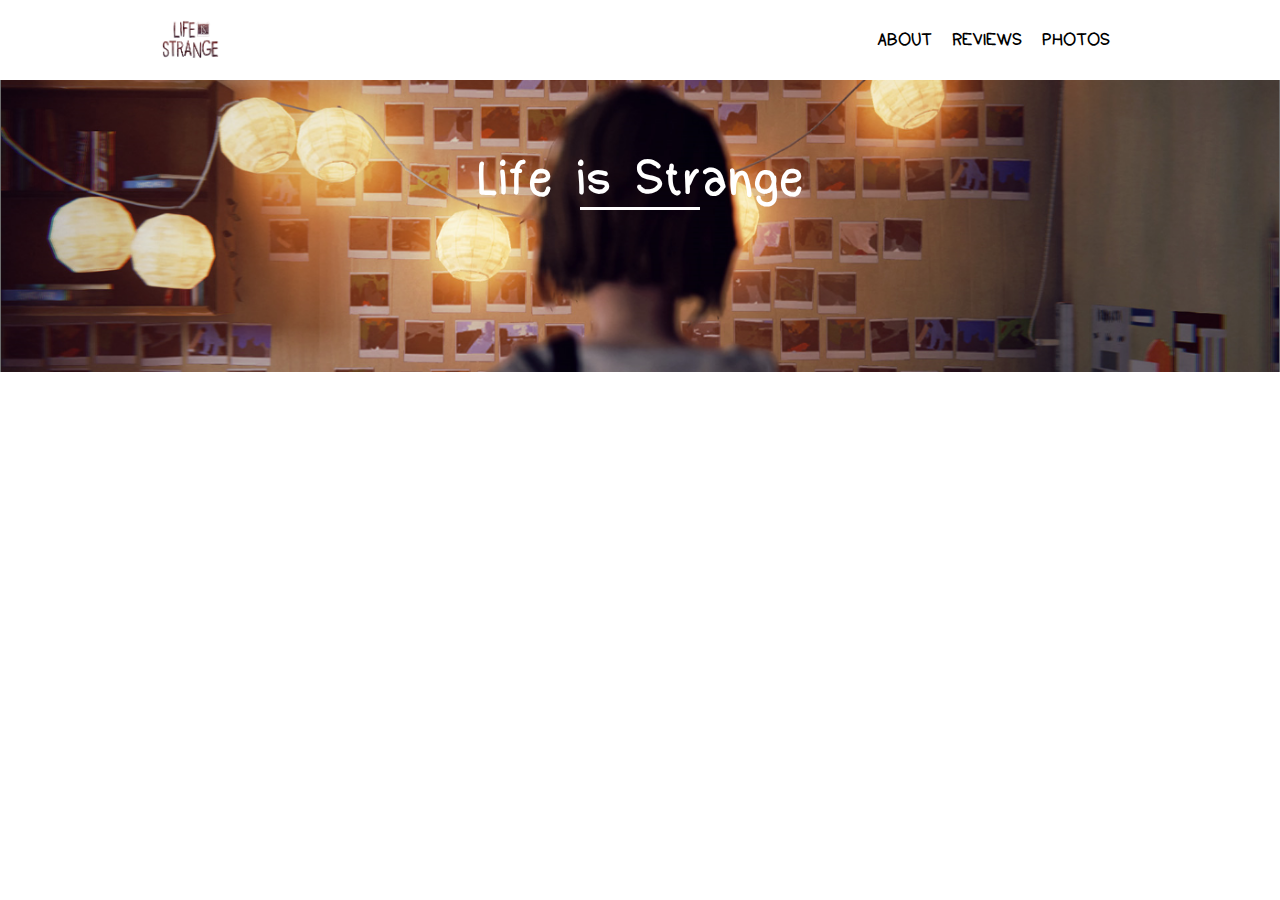
==== index.html @ c42260e5 "new changes" ====
<!DOCTYPE html>
<html lang="pt-br">

<head>
  <meta charset="utf-8">
  <title>Life is Strange | Project</title>

  <style>
    @font-face {
      font-family: 'Dudu Calligraphy';
      src: url(Dudu_Calligraphy.ttf);
    }
  </style>

  <link rel="shortcut icon" href="favicon.ico">

  <link rel="stylesheet" href="css/style.css">
  <meta name="viewport" content="width=device-width, initial-scale=1">

  <script>document.documentElement.classList.add("js");</script>

</head>

<body>

  <!-- Header -->

  <head class="header-bg">

    <div class="header">
      <a href="index.html" class="header-logo">
        <img src="logo-2.svg" alt="Logo">
      </a>

      <nav class="header-menu">
        <ul>
          <li><a href="about.html">About</a></li>
          <li><a href="reviews.html">Reviews</a></li>
          <li><a href="photos.html">Photos</a></li>
        </ul>
      </nav>

    </div>

  </head>

  <!-- Apresentação -->

  <section class="apresentacao-bg">
    <div class="ap-slide photos">

      <div class="apresentacao">

        <h1 data-anime="400" class="apresentacao-title fadeInDown">Life is Strange</h1>
        <p data-anime="800" class="fadeInDown">Discover the game where your choices make a total difference.</p>
      </div>

      <div class="ap-btn">
        <button data-anime="1200" class="btn fadeInDown">
          <a href="about.html">Discover</a>
        </button>
      </div>

    </div>
  </section>

  <!-- Slide - Photos  -->

  <section class="slide fadeInDown" data-anime="1200">
    <div class="slide-photos" data-slide="photos">

      <ul class="portfolio_lista">
        <li class="fts-slide"><img src="img/slide-1.png" alt="Slide 1"></li>
      </ul>
      <ul>
        <li class="fts-slide"><img src="img/slide-2.png" alt="Slide 2"></li>
      </ul>
      <ul>
        <li class="fts-slide"><img src="img/slide-5.png" alt="Slide 3"></li>
      </ul>

    </div>
  </section>

  <script src="./js/simple-anime.js"></script>
  <script src="./js/simple-slide.js"></script>
  <script src="./js/script.js"></script>

</body>

</html>
---- css/style.css ----
/* js - slide */

[data-slide] {
  position: relative;
}
[data-slide] > * {
  position: absolute;
  top: 0px;
  opacity: 0;
}
[data-slide] > .active {
  position: relative;
  opacity: 1;
  transition: opacity 500ms;
  z-index: 1;
}

[data-slide-nav] {
  display: block;
  text-align: center;
  margin-top: 20px;
}

[data-slide-nav] button {
  display: inline-block;
  width: 12px;
  height: 12px;
  margin: 4px;
  border: none;
  padding: 0px;
  border-radius: 6px;
  text-indent: -99px;
  overflow: hidden;
  background: #121212;
  margin-top: -100px;
  position: relative;
}

[data-slide-nav] button.active {
  background: orange;
}

/* js - animação */

.js [data-anime] {
  opacity: 0;
}

.js .fadeInDown {
  transform: translate3d(0, -20px, 0);
}
.js .fadeInUp {
  transform: translate3d(0, 20px, 0);
}
.js .fadeInRight {
  transform: translate3d(20px, 0, 0);
}
.js .fadeInLeft {
  transform: translate3d(-20px, 0, 0);
}

.js .anime {
  opacity: 1;
  transform: none;
  transition: opacity 800ms, transform 800ms;
}

/* Estilos Gerais */

body,
h1,
h2,
p,
ul,
li,
a {
  margin: 0px;
  padding: 0px;
}

body {
  font-family: "Dudu Calligraphy", Helvetica, Arial, sans-serif;
  color: black;
}

ul {
  list-style: none;
}

ul {
  list-style: none;
}

a {
  text-decoration: none;
}

img {
  display: block;
  max-width: 100%;
}

* {
  box-sizing: border-box;
}

a:visited {
  color: black;
}

/* Header */

.header-bg {
  background: #f2e635;
}

.header {
  max-width: 960px;
  margin: 0 auto;
  padding: 10px 0;
  display: flex;
  flex-wrap: wrap;
  justify-content: space-between;
  align-items: center;
}

.header-menu ul {
  display: flex;
  flex-wrap: wrap;
}

.header-menu a {
  font-size: 1.125em;
  padding: 0 10px;
  text-transform: uppercase;
  font-weight: bold;
  color: black;
}

/* Apresentação */

.apresentacao-bg {
  background: url(../img/ap-bg.png) no-repeat center;
  background-size: cover;
}

@media (max-width: 800px) {
  .apresentacao-bg {
    background: url("../img/bg-mobile.jpg") no-repeat center;
    height: 950px;
  }
}

.apresentacao {
  max-width: 960px;
  margin: 0 auto;
  text-align: center;
  padding: 70px 0;
}

.apresentacao-title {
  font-size: 3.25em;
  color: white;
}

.apresentacao-title:after {
  content: "";
  display: block;
  width: 120px;
  height: 3px;
  background-color: white;
  margin: 0 auto;
  margin-bottom: 10px;
}

.apresentacao p {
  color: white;
  font: 2.25em;
  font-weight: bold;
}

.btn {
  background-color: transparent;
  width: 120px;
  height: 35px;
  border: 3px solid white;
  cursor: pointer;
  display: table;
  margin: 0 auto;
}

.ap-btn {
  padding-bottom: 30px;
}

.btn a {
  color: white;
  font-family: "Dudu Calligraphy", Helvetica, Arial, sans-serif;
  text-transform: uppercase;
  font-size: 1.25em;
}

/* Slide */

.slide-bg {
  height: 500px;
}

.slide-photos {
  max-width: 960px;
  margin: 0 auto;
  margin-top: 60px;
}

@media (max-width: 800px) {
  .slide {
    display: none;
  }
}

/* About */

.about-bg {
  background: url("../img/about-bg.png") no-repeat center;
  background-size: cover;
}

@media (max-width: 800px) {
  .about-bg {
    height: 100%;
    background: url("../img/about-bg.png") no-repeat center;
    background-size: cover;
  }
}

.about-text {
  max-width: 960px;
  margin: 0 auto;
  padding: 0px 30px;
}

.about-text h1 {
  font-size: 2.25em;
  color: black;
  margin-top: 60px;
}

.about-text h1:after {
  content: "";
  display: block;
  width: 60px;
  height: 3px;
  background-color: black;
  margin-top: 10px;
  margin-bottom: 10px;
}

.about-text p {
  font-size: 1.125em;
  margin-top: 15px;
  font-weight: bold;
}

.last-text {
  margin-bottom: 60px;
}

/* Reviews */

.reviews-bg {
  background: url("../img/reviews-bg.png") no-repeat center;
  background-size: cover;
}

.reviews-bg-2 {
  margin-top: 60px;
}

@media (max-width: 800px) {
  .reviews-bg {
    height: 100%;
    background: url("../img/reviews-bg.png") no-repeat center;
    background-size: cover;
  }
}

.reviews {
  max-width: 960px;
  margin: 0 auto;
  padding: 0px 30px;
}

.ign-text,
.pcworld-text {
  font-size: 1.125em;
  font-weight: bold;
}

.ign-text:before,
.pcworld-text:before {
  content: "";
  display: block;
  width: 120px;
  height: 3px;
  background-color: black;
  margin-top: -10px;
  margin-bottom: 20px;
}

.ign-reviewer,
.pcworld-reviewer {
  text-align: right;
  font-size: 1.25em;
  color: black;
  font-weight: bold;
  cursor: pointer;
}

.pcworld-logo {
  margin-bottom: 20px;
}

.ign-review {
  margin-bottom: 60px;
}

.pcworld-review {
  margin-bottom: 60px;
}

/* Photos */

.photos-bg {
  background: url("../img/photos-bg.png") no-repeat center;
  background-size: cover;
}

@media (max-width: 800px) {
  .photos-bg {
    height: 100%;
    background: url("../img/photos-bg.png") no-repeat center;
    background-size: cover;
  }
}

.photo {
  flex: 1;
  margin: 5px;
  background: tomato;
  text-align: center;
  font-size: 1.5em;
}

.container {
  max-width: 960px;
  margin: 0 auto;
  display: flex;
}

.photos-pc {
  flex-wrap: wrap;
  margin-top: 30px;
  padding: 0 10px;
}

.photos-2 {
  padding: 0 10px;
}

.photos-title-bg {
  max-width: 960px;
  margin: 0 auto;
}

.photos-title {
  font-size: 2.25em;
  margin-top: 30px;
  padding: 0 15px;
}

.photos-title:after {
  content: "";
  display: block;
  width: 60px;
  height: 3px;
  background-color: black;
  margin-top: 10px;
}
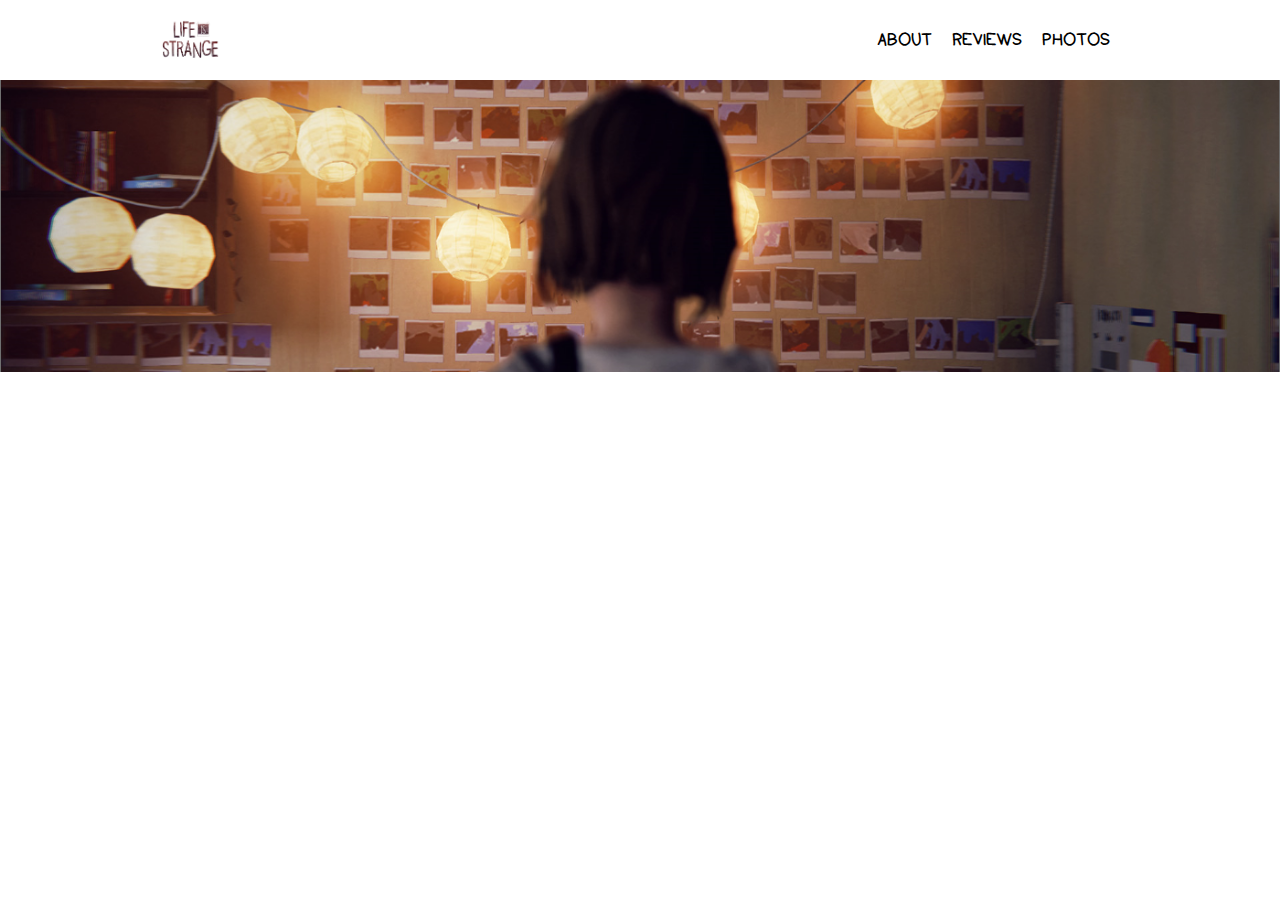
==== commit 49f0302b: "dropdown menu 1.0 (raw)" ====
--- a/index.html
+++ b/index.html
@@ -1,91 +1,99 @@
 <!DOCTYPE html>
 <html lang="pt-br">
+  <head>
+    <meta charset="utf-8" />
+    <title>Life is Strange - Blog</title>
 
-<head>
-  <meta charset="utf-8">
-  <title>Life is Strange | Project</title>
+    <style>
+      @font-face {
+        font-family: "Dudu Calligraphy";
+        src: url(Dudu_Calligraphy.ttf);
+      }
+    </style>
 
-  <style>
-    @font-face {
-      font-family: 'Dudu Calligraphy';
-      src: url(Dudu_Calligraphy.ttf);
-    }
-  </style>
+    <link rel="shortcut icon" href="favicon.ico" />
 
-  <link rel="shortcut icon" href="favicon.ico">
+    <link rel="stylesheet" href="css/style.css" />
+    <meta name="viewport" content="width=device-width, initial-scale=1" />
 
-  <link rel="stylesheet" href="css/style.css">
-  <meta name="viewport" content="width=device-width, initial-scale=1">
-
-  <script>document.documentElement.classList.add("js");</script>
-
-</head>
-
-<body>
-
-  <!-- Header -->
-
-  <head class="header-bg">
-
-    <div class="header">
-      <a href="index.html" class="header-logo">
-        <img src="logo-2.svg" alt="Logo">
-      </a>
-
-      <nav class="header-menu">
-        <ul>
-          <li><a href="about.html">About</a></li>
-          <li><a href="reviews.html">Reviews</a></li>
-          <li><a href="photos.html">Photos</a></li>
-        </ul>
-      </nav>
-
-    </div>
-
+    <script>
+      document.documentElement.classList.add("js");
+    </script>
   </head>
 
-  <!-- Apresentação -->
+  <body>
+    <!-- Header -->
 
-  <section class="apresentacao-bg">
-    <div class="ap-slide photos">
+    <head class="header-bg">
+      <div class="header">
+        <a href="index.html" class="header-logo">
+          <img src="logo-2.svg" alt="Logo" />
+        </a>
 
-      <div class="apresentacao">
-
-        <h1 data-anime="400" class="apresentacao-title fadeInDown">Life is Strange</h1>
-        <p data-anime="800" class="fadeInDown">Discover the game where your choices make a total difference.</p>
+        <nav class="header-menu">
+          <ul>
+            <li><a href="about.html">About</a></li>
+            <li><a href="reviews.html">Reviews</a></li>
+            <li><a href="photos.html">Photos</a></li>
+          </ul>
+        </nav>
       </div>
 
-      <div class="ap-btn">
-        <button data-anime="1200" class="btn fadeInDown">
-          <a href="about.html">Discover</a>
+      <div class="dropdown">
+        <button class="dropbtn">
+          <img
+            class="dropdown-img"
+            src="src/img/menu-svgrepo-com.svg"
+            alt="Dropdown Menu"
+          />
         </button>
+        <div id="myDropdown" class="dropdown-content">
+          <a href="about.html">About</a>
+          <a href="review.html">Albums</a>
+          <a href="photos.html">History</a>
+        </div>
       </div>
+    </head>
 
-    </div>
-  </section>
+    <!-- Apresentação -->
 
-  <!-- Slide - Photos  -->
+    <section class="apresentacao-bg">
+      <div class="ap-slide photos">
+        <div class="apresentacao">
+          <h1 data-anime="400" class="apresentacao-title fadeInDown">
+            Life is Strange
+          </h1>
+          <p data-anime="800" class="fadeInDown">
+            Discover the game where your choices make a total difference.
+          </p>
+        </div>
 
-  <section class="slide fadeInDown" data-anime="1200">
-    <div class="slide-photos" data-slide="photos">
+        <div class="ap-btn">
+          <button data-anime="1200" class="btn fadeInDown">
+            <a href="about.html">Discover</a>
+          </button>
+        </div>
+      </div>
+    </section>
 
-      <ul class="portfolio_lista">
-        <li class="fts-slide"><img src="img/slide-1.png" alt="Slide 1"></li>
-      </ul>
-      <ul>
-        <li class="fts-slide"><img src="img/slide-2.png" alt="Slide 2"></li>
-      </ul>
-      <ul>
-        <li class="fts-slide"><img src="img/slide-5.png" alt="Slide 3"></li>
-      </ul>
+    <!-- Slide - Photos  -->
 
-    </div>
-  </section>
+    <section class="slide fadeInDown" data-anime="1200">
+      <div class="slide-photos" data-slide="photos">
+        <ul class="portfolio_lista">
+          <li class="fts-slide"><img src="img/slide-1.png" alt="Slide 1" /></li>
+        </ul>
+        <ul>
+          <li class="fts-slide"><img src="img/slide-2.png" alt="Slide 2" /></li>
+        </ul>
+        <ul>
+          <li class="fts-slide"><img src="img/slide-5.png" alt="Slide 3" /></li>
+        </ul>
+      </div>
+    </section>
 
-  <script src="./js/simple-anime.js"></script>
-  <script src="./js/simple-slide.js"></script>
-  <script src="./js/script.js"></script>
-
-</body>
-
-</html>+    <script type="modules" src="./js/script.js"></script>
+    <script src="./js/simple-anime.js"></script>
+    <script src="./js/simple-slide.js"></script>
+  </body>
+</html>
--- a/css/style.css
+++ b/css/style.css
@@ -83,6 +83,11 @@
   color: black;
 }
 
+::selection {
+  color: #fff;
+  background: #000;
+}
+
 ul {
   list-style: none;
 }
@@ -130,11 +135,20 @@
 }
 
 .header-menu a {
+  box-shadow: inset 0 0 0 0 #fff;
   font-size: 1.125em;
-  padding: 0 10px;
+  padding: 10px;
   text-transform: uppercase;
   font-weight: bold;
   color: black;
+  border-radius: 5px;
+  transition: color 0.3s ease-in-out, box-shadow 0.3s ease-in-out;
+}
+
+.header-menu a:hover {
+  box-shadow: inset 100px 0 0 0 #000;
+  color: #fff;
+  border-radius: 5px;
 }
 
 /* Apresentação */
@@ -179,11 +193,17 @@
   font-weight: bold;
 }
 
+.apresentacao-title::selection,
+.apresentacao p::selection {
+  background: #fff;
+  color: #000;
+}
+
 .btn {
   background-color: transparent;
   width: 120px;
   height: 35px;
-  border: 3px solid white;
+  border: 3px solid #fff;
   cursor: pointer;
   display: table;
   margin: 0 auto;
@@ -199,7 +219,6 @@
   text-transform: uppercase;
   font-size: 1.25em;
 }
-
 /* Slide */
 
 .slide-bg {
@@ -386,3 +405,101 @@
   background-color: black;
   margin-top: 10px;
 }
+
+/* DropDown Menu */
+
+.dropdown {
+  align-self: center;
+  position: relative;
+}
+
+.dropdown-img {
+  height: 20px;
+  width: 20px;
+  margin: 0 auto;
+}
+
+.dropbtn {
+  display: none;
+  background: #fff;
+  width: 60px;
+  height: 60px;
+  border: 2px solid #0029f7;
+  border-radius: 10px;
+  margin-right: 60px;
+}
+
+.header .container {
+  flex-direction: row;
+  justify-content: space-between;
+}
+
+.dropdown-content {
+  display: none;
+  position: absolute;
+  background-color: #f1f1f1;
+  min-width: 160px;
+  box-shadow: 0px 8px 16px 0px rgba(0, 0, 0, 0.2);
+  z-index: 1;
+  margin-top: -15px;
+  animation: growDown 300ms ease-in-out forwards;
+  transform-origin: top center;
+  border-radius: 10px;
+}
+.dropdown-content a {
+  color: #0029f0;
+  padding: 20px 20px;
+  text-decoration: none;
+  display: block;
+  transition: 0.5s;
+  font-size: 1.25em;
+  border-radius: 10px;
+}
+
+.dropdown-content a::after {
+  content: "";
+  display: block;
+  width: 30px;
+  height: 2px;
+  background: #0029f0;
+  border-radius: 10px;
+}
+
+.show {
+  display: block;
+}
+
+.vsgtransform {
+  transform: rotate(90deg);
+  transition: 300ms;
+}
+
+.reversevsg {
+  transform: rotate(0deg);
+  transition: 300ms;
+}
+
+@media (max-width: 739px) {
+  .dropbtn {
+    display: inline-block;
+    align-self: center;
+  }
+
+  .header-nav {
+    display: none;
+  }
+}
+
+/* Animation */
+
+@keyframes growDown {
+  0% {
+    transform: scaleY(0);
+  }
+  80% {
+    transform: scaleY(1.1);
+  }
+  100% {
+    transform: scaleY(1);
+  }
+}
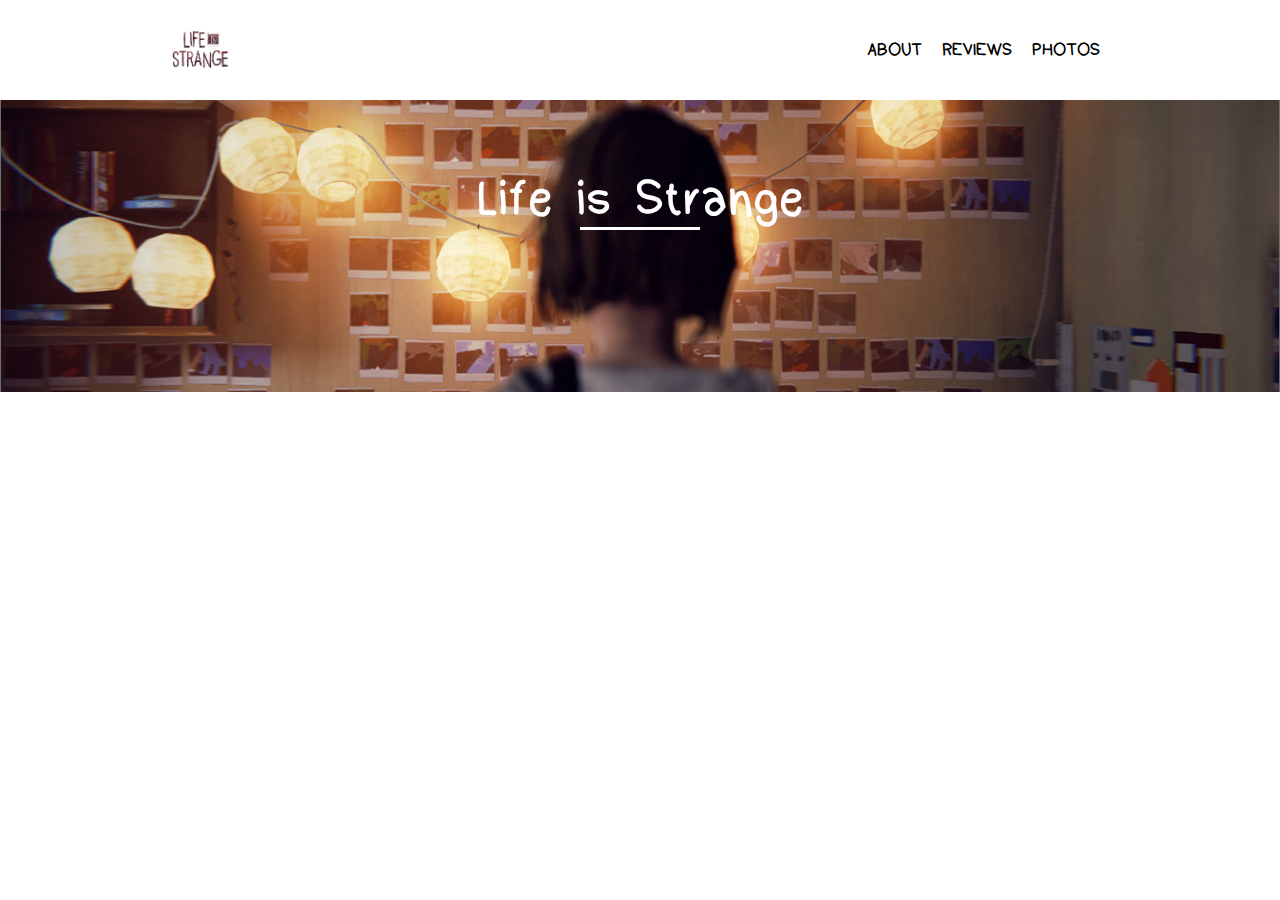
==== commit 0f18c380: "dropdown menu 1.2 / fix code 1/0" ====
--- a/index.html
+++ b/index.html
@@ -1,99 +1,99 @@
 <!DOCTYPE html>
 <html lang="pt-br">
-  <head>
-    <meta charset="utf-8" />
-    <title>Life is Strange - Blog</title>
 
-    <style>
-      @font-face {
-        font-family: "Dudu Calligraphy";
-        src: url(Dudu_Calligraphy.ttf);
-      }
-    </style>
+<head>
+  <meta charset="utf-8" />
+  <title>Life is Strange - Blog</title>
 
-    <link rel="shortcut icon" href="favicon.ico" />
+  <style>
+    @font-face {
+      font-family: "Dudu Calligraphy";
+      src: url(Dudu_Calligraphy.ttf);
+    }
+  </style>
 
-    <link rel="stylesheet" href="css/style.css" />
-    <meta name="viewport" content="width=device-width, initial-scale=1" />
+  <link rel="shortcut icon" href="favicon.ico" />
 
-    <script>
-      document.documentElement.classList.add("js");
-    </script>
-  </head>
+  <link rel="stylesheet" href="src/css/style.css" />
+  <meta name="viewport" content="width=device-width, initial-scale=1" />
 
-  <body>
-    <!-- Header -->
+  <script>
+    document.documentElement.classList.add("js");
+  </script>
+</head>
 
-    <head class="header-bg">
-      <div class="header">
-        <a href="index.html" class="header-logo">
-          <img src="logo-2.svg" alt="Logo" />
-        </a>
+<body>
+  <!-- Header -->
 
-        <nav class="header-menu">
-          <ul>
-            <li><a href="about.html">About</a></li>
-            <li><a href="reviews.html">Reviews</a></li>
-            <li><a href="photos.html">Photos</a></li>
-          </ul>
-        </nav>
-      </div>
-
+  <header class="header">
+    <div class="container">
+      <a class="header-logo" href="#"><img src="./src/img/logo-2.svg" alt="Mac Miller Blog" /></a>
+      <nav class="header-nav">
+        <ul>
+          <li><a href="about.html">About</a></li>
+          <li><a href="reviews.html">Reviews</a></li>
+          <li><a href="photos.html">Photos</a></li>
+        </ul>
+      </nav>
       <div class="dropdown">
         <button class="dropbtn">
-          <img
-            class="dropdown-img"
-            src="src/img/menu-svgrepo-com.svg"
-            alt="Dropdown Menu"
-          />
+          <img class="dropdown-img" src="src/img/menu-svgrepo-com.svg" alt="Dropdown Menu" />
         </button>
         <div id="myDropdown" class="dropdown-content">
           <a href="about.html">About</a>
-          <a href="review.html">Albums</a>
-          <a href="photos.html">History</a>
+          <a href="reviews.html">Reviews</a>
+          <a href="photos.html">Photos</a>
         </div>
       </div>
-    </head>
+    </div>
+  </header>
 
-    <!-- Apresentação -->
+  <!-- Apresentação -->
 
-    <section class="apresentacao-bg">
-      <div class="ap-slide photos">
-        <div class="apresentacao">
-          <h1 data-anime="400" class="apresentacao-title fadeInDown">
-            Life is Strange
-          </h1>
-          <p data-anime="800" class="fadeInDown">
-            Discover the game where your choices make a total difference.
-          </p>
-        </div>
+  <section class="apresentacao-bg">
+    <div class="ap-slide photos">
+      <div class="apresentacao">
+        <h1 data-anime="400" class="apresentacao-title fadeInDown">
+          Life is Strange
+        </h1>
+        <p data-anime="800" class="fadeInDown">
+          Discover the game where your choices make a total difference.
+        </p>
+      </div>
 
-        <div class="ap-btn">
-          <button data-anime="1200" class="btn fadeInDown">
-            <a href="about.html">Discover</a>
-          </button>
-        </div>
+      <div class="ap-btn">
+        <button data-anime="1200" class="btn fadeInDown">
+          <a href="about.html">Discover</a>
+        </button>
       </div>
-    </section>
+    </div>
+  </section>
 
-    <!-- Slide - Photos  -->
+  <!-- Slide - Photos  -->
 
-    <section class="slide fadeInDown" data-anime="1200">
-      <div class="slide-photos" data-slide="photos">
-        <ul class="portfolio_lista">
-          <li class="fts-slide"><img src="img/slide-1.png" alt="Slide 1" /></li>
-        </ul>
-        <ul>
-          <li class="fts-slide"><img src="img/slide-2.png" alt="Slide 2" /></li>
-        </ul>
-        <ul>
-          <li class="fts-slide"><img src="img/slide-5.png" alt="Slide 3" /></li>
-        </ul>
-      </div>
-    </section>
+  <section class="slide fadeInDown" data-anime="1200">
+    <div class="slide-photos" data-slide="photos">
+      <ul class="portfolio_lista">
+        <li class="fts-slide">
+          <img src="src/img/slide-1.png" alt="Slide 1" />
+        </li>
+      </ul>
+      <ul>
+        <li class="fts-slide">
+          <img src="src/img/slide-2.png" alt="Slide 2" />
+        </li>
+      </ul>
+      <ul>
+        <li class="fts-slide">
+          <img src="src/img/slide-5.png" alt="Slide 3" />
+        </li>
+      </ul>
+    </div>
+  </section>
 
-    <script type="modules" src="./js/script.js"></script>
-    <script src="./js/simple-anime.js"></script>
-    <script src="./js/simple-slide.js"></script>
-  </body>
-</html>
+  <script src="./src/js/simple-anime.js"></script>
+  <script src="./src/js/simple-slide.js"></script>
+  <script type="module" src="./src/js/script.js"></script>
+</body>
+
+</html>--- a/src/css/style.css
+++ b/src/css/style.css
@@ -0,0 +1,549 @@
+/* js - slide */
+
+[data-slide] {
+  position: relative;
+}
+[data-slide] > * {
+  position: absolute;
+  top: 0px;
+  opacity: 0;
+}
+[data-slide] > .active {
+  position: relative;
+  opacity: 1;
+  transition: opacity 500ms;
+  z-index: 1;
+}
+
+[data-slide-nav] {
+  display: block;
+  text-align: center;
+  margin-top: 20px;
+}
+
+[data-slide-nav] button {
+  display: inline-block;
+  width: 12px;
+  height: 12px;
+  margin: 4px;
+  border: none;
+  padding: 0px;
+  border-radius: 6px;
+  text-indent: -99px;
+  overflow: hidden;
+  background: #121212;
+  margin-top: -100px;
+  position: relative;
+}
+
+[data-slide-nav] button.active {
+  background: orange;
+}
+
+/* js - animação */
+
+.js [data-anime] {
+  opacity: 0;
+}
+
+.js .fadeInDown {
+  transform: translate3d(0, -20px, 0);
+}
+.js .fadeInUp {
+  transform: translate3d(0, 20px, 0);
+}
+.js .fadeInRight {
+  transform: translate3d(20px, 0, 0);
+}
+.js .fadeInLeft {
+  transform: translate3d(-20px, 0, 0);
+}
+
+.js .anime {
+  opacity: 1;
+  transform: none;
+  transition: opacity 800ms, transform 800ms;
+}
+
+/* Estilos Gerais */
+
+body,
+h1,
+h2,
+p,
+ul,
+li,
+a {
+  margin: 0px;
+  padding: 0px;
+}
+
+body {
+  font-family: "Dudu Calligraphy", Helvetica, Arial, sans-serif;
+  color: black;
+}
+
+::selection {
+  color: #fff;
+  background: #000;
+}
+
+ul {
+  list-style: none;
+}
+
+ul {
+  list-style: none;
+}
+
+a {
+  text-decoration: none;
+}
+
+img {
+  display: block;
+  max-width: 100%;
+}
+
+* {
+  box-sizing: border-box;
+}
+
+a:visited {
+  color: black;
+}
+
+.container {
+  max-width: 960px;
+  margin: 0 auto;
+  display: flex;
+}
+
+@media (max-width: 739px) {
+  .container {
+    flex-direction: column;
+    max-width: 360px;
+  }
+}
+
+/* Header */
+
+.header {
+  padding: 20px 0;
+}
+
+.header-nav {
+  flex: 1;
+  margin: 0 10px;
+  align-self: center;
+}
+
+.header-nav a {
+  box-shadow: inset 0 0 0 0 #fff;
+  font-size: 1.125em;
+  padding: 10px;
+  text-transform: uppercase;
+  font-weight: bold;
+  color: black;
+  border-radius: 5px;
+  transition: color 0.3s ease-in-out, box-shadow 0.3s ease-in-out;
+}
+
+.header-nav a:hover {
+  box-shadow: inset 100px 0 0 0 #000;
+  color: #fff;
+  border-radius: 3px;
+}
+
+.header-logo {
+  padding: 0 10px;
+}
+
+.header-nav ul {
+  float: right;
+  display: flex;
+  list-style: none;
+}
+
+.header-nav ul li a {
+  padding: 10px;
+}
+
+@media (max-width: 739px) {
+  .header {
+    padding: 20px 0px 20px 0;
+    max-width: 360px;
+    margin: 0 auto;
+  }
+
+  .header-logo {
+    max-width: 120px;
+  }
+
+  .header-nav a {
+    box-shadow: inset 0 0 0 0 #fff;
+    border: 1px solid white;
+    margin-left: 5px;
+    border-radius: 5px;
+    transition: color 0.3s ease-in-out, box-shadow 0.3s ease-in-out;
+  }
+
+  .header-nav a:hover {
+    box-shadow: inset 100px 0 0 0 #fff;
+    color: #0029f7;
+  }
+}
+
+/* Apresentação */
+
+.apresentacao-bg {
+  background: url(../img/ap-bg.png) no-repeat center;
+  background-size: cover;
+}
+
+@media (max-width: 800px) {
+  .apresentacao-bg {
+    background: url("../img/bg-mobile.jpg") no-repeat center;
+    height: 950px;
+  }
+}
+
+.apresentacao {
+  max-width: 960px;
+  margin: 0 auto;
+  text-align: center;
+  padding: 70px 0;
+}
+
+.apresentacao-title {
+  font-size: 3.25em;
+  color: white;
+}
+
+.apresentacao-title:after {
+  content: "";
+  display: block;
+  width: 120px;
+  height: 3px;
+  background-color: white;
+  margin: 0 auto;
+  margin-bottom: 10px;
+}
+
+.apresentacao p {
+  color: white;
+  font: 2.25em;
+  font-weight: bold;
+}
+
+.apresentacao-title::selection,
+.apresentacao p::selection {
+  background: #fff;
+  color: #000;
+}
+
+.btn {
+  background-color: transparent;
+  width: 120px;
+  height: 35px;
+  border: 3px solid #fff;
+  cursor: pointer;
+  display: table;
+  margin: 0 auto;
+}
+
+.ap-btn {
+  padding-bottom: 30px;
+}
+
+.btn a {
+  color: white;
+  font-family: "Dudu Calligraphy", Helvetica, Arial, sans-serif;
+  text-transform: uppercase;
+  font-size: 1.25em;
+}
+/* Slide */
+
+.slide-bg {
+  height: 500px;
+}
+
+.slide-photos {
+  max-width: 960px;
+  margin: 0 auto;
+  margin-top: 60px;
+}
+
+@media (max-width: 800px) {
+  .slide {
+    display: none;
+  }
+}
+
+/* About */
+
+.about-bg {
+  background: url("../img/about-bg.png") no-repeat center;
+  background-size: cover;
+}
+
+@media (max-width: 800px) {
+  .about-bg {
+    height: 100%;
+    background: url("../img/about-bg.png") no-repeat center;
+    background-size: cover;
+  }
+}
+
+.about-text {
+  max-width: 960px;
+  margin: 0 auto;
+  padding: 0px 30px;
+}
+
+.about-text h1 {
+  font-size: 2.25em;
+  color: black;
+  margin-top: 60px;
+}
+
+.about-text h1:after {
+  content: "";
+  display: block;
+  width: 60px;
+  height: 3px;
+  background-color: black;
+  margin-top: 10px;
+  margin-bottom: 10px;
+}
+
+.about-text p {
+  font-size: 1.125em;
+  margin-top: 15px;
+  font-weight: bold;
+}
+
+.last-text {
+  margin-bottom: 60px;
+}
+
+/* Reviews */
+
+.reviews-bg {
+  background: url("../img/reviews-bg.png") no-repeat center;
+  background-size: cover;
+}
+
+.reviews-bg-2 {
+  margin-top: 60px;
+}
+
+@media (max-width: 800px) {
+  .reviews-bg {
+    height: 100%;
+    background: url("../img/reviews-bg.png") no-repeat center;
+    background-size: cover;
+  }
+}
+
+.reviews {
+  max-width: 960px;
+  margin: 0 auto;
+  padding: 0px 30px;
+}
+
+.ign-text,
+.pcworld-text {
+  font-size: 1.125em;
+  font-weight: bold;
+}
+
+.ign-text:before,
+.pcworld-text:before {
+  content: "";
+  display: block;
+  width: 120px;
+  height: 3px;
+  background-color: black;
+  margin-top: -10px;
+  margin-bottom: 20px;
+}
+
+.ign-reviewer,
+.pcworld-reviewer {
+  text-align: right;
+  font-size: 1.25em;
+  color: black;
+  font-weight: bold;
+  cursor: pointer;
+}
+
+.pcworld-logo {
+  margin-bottom: 20px;
+}
+
+.ign-review {
+  margin-bottom: 60px;
+}
+
+.pcworld-review {
+  margin-bottom: 60px;
+}
+
+/* Photos */
+
+.photos-bg {
+  background: url("../img/photos-bg.png") no-repeat center;
+  background-size: cover;
+}
+
+@media (max-width: 800px) {
+  .photos-bg {
+    height: 100%;
+    background: url("../img/photos-bg.png") no-repeat center;
+    background-size: cover;
+  }
+}
+
+.photo {
+  flex: 1;
+  margin: 5px;
+  background: tomato;
+  text-align: center;
+  font-size: 1.5em;
+}
+
+.container {
+  max-width: 960px;
+  margin: 0 auto;
+  display: flex;
+}
+
+.photos-pc {
+  flex-wrap: wrap;
+  margin-top: 30px;
+  padding: 0 10px;
+}
+
+.photos-2 {
+  padding: 0 10px;
+}
+
+.photos-title-bg {
+  max-width: 960px;
+  margin: 0 auto;
+}
+
+.photos-title {
+  font-size: 2.25em;
+  margin-top: 30px;
+  padding: 0 15px;
+}
+
+.photos-title:after {
+  content: "";
+  display: block;
+  width: 60px;
+  height: 3px;
+  background-color: black;
+  margin-top: 10px;
+}
+
+/* DropDown Menu */
+
+.dropdown {
+  align-self: center;
+  position: relative;
+}
+
+.dropdown-img {
+  height: 20px;
+  width: 20px;
+  margin: 0 auto;
+}
+
+.dropbtn {
+  display: none;
+  background: #fff;
+  width: 60px;
+  height: 60px;
+  border: 2px solid #000;
+  border-radius: 10px;
+  margin-right: 60px;
+}
+
+.header .container {
+  flex-direction: row;
+  justify-content: space-between;
+}
+
+.dropdown-content {
+  display: none;
+  position: absolute;
+  background-color: #f1f1f1;
+  min-width: 160px;
+  box-shadow: 0px 8px 16px 0px rgba(0, 0, 0, 0.2);
+  z-index: 1;
+  margin-top: -15px;
+  animation: growDown 300ms ease-in-out forwards;
+  transform-origin: top center;
+  border-radius: 10px;
+}
+.dropdown-content a {
+  color: #000;
+  padding: 20px 20px;
+  text-decoration: none;
+  display: block;
+  transition: 0.5s;
+  font-size: 1.5em;
+  border-radius: 10px;
+  font-weight: bold;
+}
+
+.dropdown-content a::after {
+  content: "";
+  display: block;
+  width: 30px;
+  height: 2px;
+  background: #000;
+  border-radius: 10px;
+}
+
+.show {
+  display: block;
+}
+
+.vsgtransform {
+  transform: rotate(90deg);
+  transition: 300ms;
+}
+
+.reversevsg {
+  transform: rotate(0deg);
+  transition: 300ms;
+}
+
+@media (max-width: 739px) {
+  .dropbtn {
+    display: inline-block;
+    align-self: center;
+  }
+
+  .header-nav {
+    display: none;
+  }
+}
+
+/* Animation */
+
+@keyframes growDown {
+  0% {
+    transform: scaleY(0);
+  }
+  80% {
+    transform: scaleY(1.1);
+  }
+  100% {
+    transform: scaleY(1);
+  }
+}
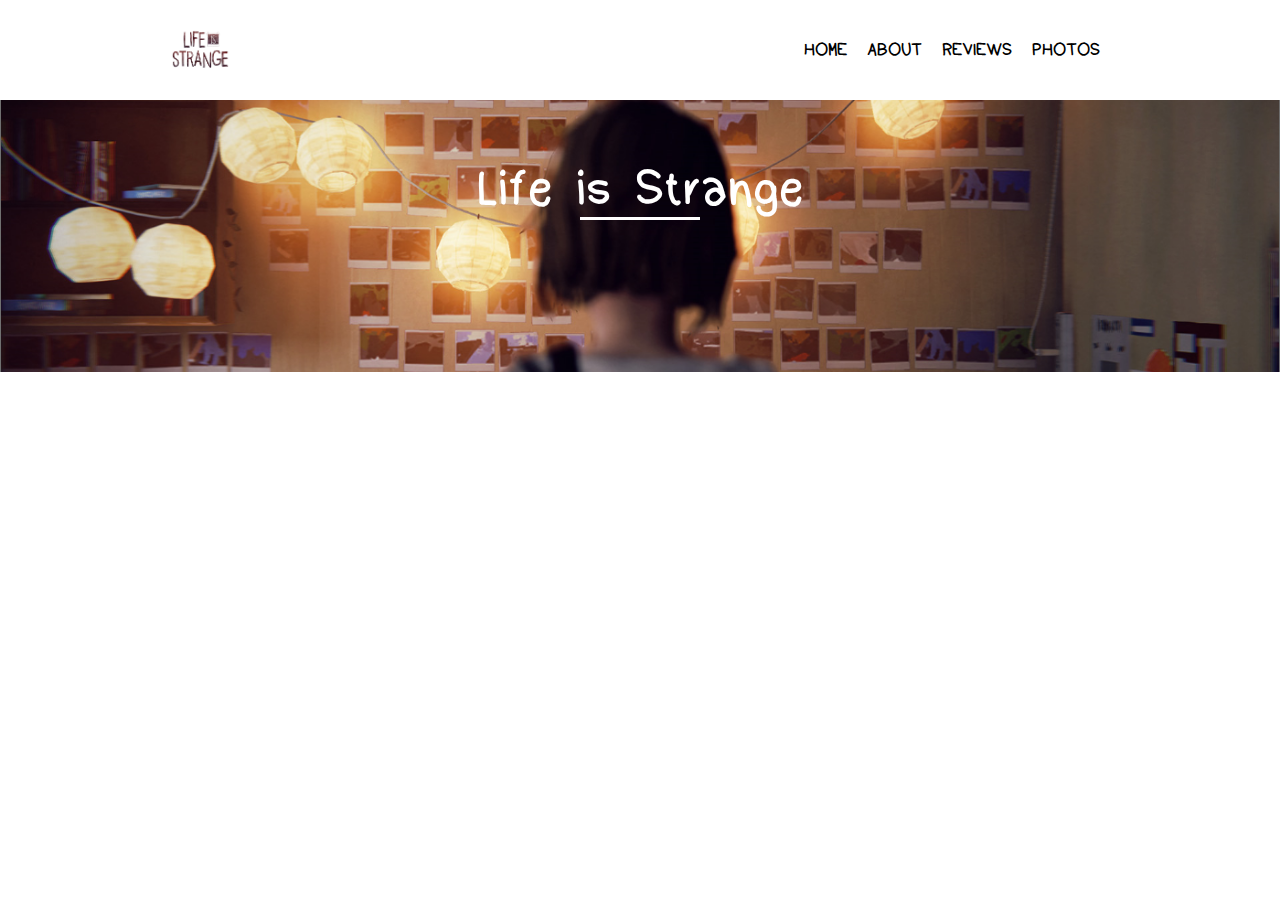
==== commit 7e4983d4: "css style fix 1.2" ====
--- a/index.html
+++ b/index.html
@@ -12,7 +12,7 @@
     }
   </style>
 
-  <link rel="shortcut icon" href="favicon.ico" />
+  <link rel="shortcut icon" href="src/favicon.ico" />
 
   <link rel="stylesheet" href="src/css/style.css" />
   <meta name="viewport" content="width=device-width, initial-scale=1" />
@@ -27,9 +27,10 @@
 
   <header class="header">
     <div class="container">
-      <a class="header-logo" href="#"><img src="./src/img/logo-2.svg" alt="Mac Miller Blog" /></a>
+      <a class="header-logo" href="index.html"><img src="./src/img/logo-2.svg" alt="Mac Miller Blog" /></a>
       <nav class="header-nav">
         <ul>
+          <li><a href="index.html">Home</a></li>
           <li><a href="about.html">About</a></li>
           <li><a href="reviews.html">Reviews</a></li>
           <li><a href="photos.html">Photos</a></li>
@@ -40,6 +41,7 @@
           <img class="dropdown-img" src="src/img/menu-svgrepo-com.svg" alt="Dropdown Menu" />
         </button>
         <div id="myDropdown" class="dropdown-content">
+          <a href="index.html">Home</a>
           <a href="about.html">About</a>
           <a href="reviews.html">Reviews</a>
           <a href="photos.html">Photos</a>
--- a/src/css/style.css
+++ b/src/css/style.css
@@ -171,7 +171,7 @@
 
 @media (max-width: 739px) {
   .header {
-    padding: 20px 0px 20px 0;
+    padding: 15px 0px 15px 0;
     max-width: 360px;
     margin: 0 auto;
   }
@@ -204,7 +204,7 @@
 @media (max-width: 800px) {
   .apresentacao-bg {
     background: url("../img/bg-mobile.jpg") no-repeat center;
-    height: 950px;
+    height: 100vh;
   }
 }
 
@@ -212,7 +212,7 @@
   max-width: 960px;
   margin: 0 auto;
   text-align: center;
-  padding: 70px 0;
+  padding: 60px 0;
 }
 
 .apresentacao-title {
